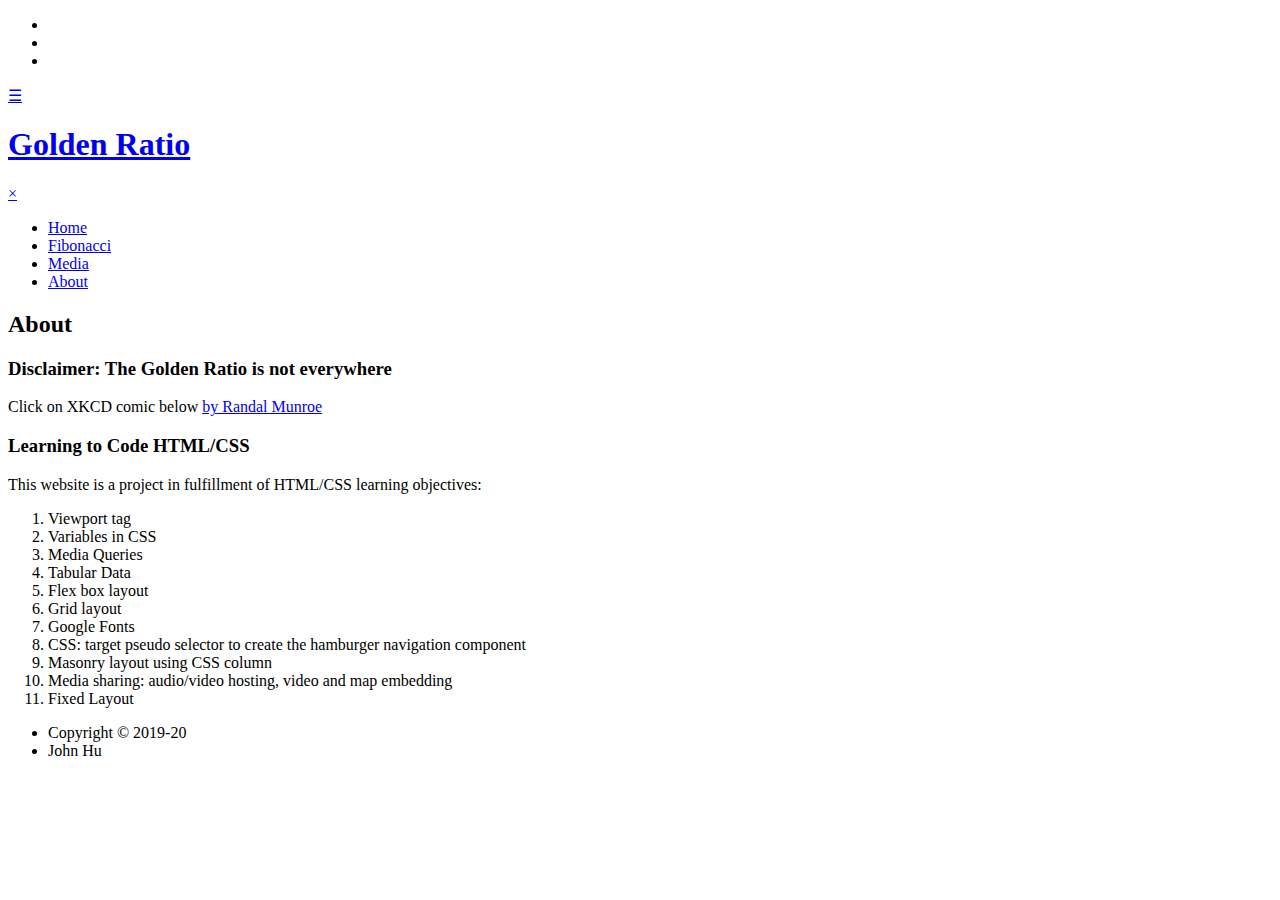
==== about.html @ 76cdd55d "updated html files" ====
<!DOCTYPE html>
<html lang="en">

<head>
    <meta charset="UTF-8">
    <!-- TODO add title -->
    <title>Golden Ratio: About</title>
    <!-- TODO add tags to support responsive website -->
    <meta name="viewport" content="width=device-width, initial-scale=1.0">
    <meta http-equiv="X-UA-Compatible" content="ie=edge">
    <link href="https://fonts.googleapis.com/css?family=Montserrat%7CUbuntu" rel="stylesheet">
    <link rel="stylesheet" href="https://use.fontawesome.com/releases/v5.6.3/css/all.css"
        integrity="sha384-UHRtZLI+pbxtHCWp1t77Bi1L4ZtiqrqD80Kn4Z8NTSRyMA2Fd33n5dQ8lWUE00s/" crossorigin="anonymous">

    <link rel="stylesheet" href="css/style.css">
    <!-- TODO add favicon -->
    <link rel="icon" type="image/png" href="images/phi_640.png">
</head>

<body>
    <ul class="icon-bar">
        <!-- TODO add list items with fontawesome icons -->
        <li>
            <a target="_blank" href="https://www.facebook.com" class="facebook"><i class="fab fa-facebook"></i></a>
        </li>
        <li>
            <a target="_blank" href="https://www.twitter.com" class="twitter"><i class="fab fa-twitter"></i></a>
        </li>
        <li>
            <a target="_blank" href="https://www.github.com" class="github"><i class="fab fa-github"></i></a>
        </li>
    </ul>

    <div class="single-col-container">
        <header class="header">
            <!-- TODO add hamburger and brand to all headers -->
            <a class="toggle open" href="#nav">&#9776;</a>
            <h1 class="brand"><a href="./index.html">Golden Ratio</a></h1>
        </header>

        <nav id="nav">
            <a class="toggle close" href="#">×</a>
            <ul>
                <!-- TODO add list items with navigation and set current page active -->
                <li>
                    <a href="#">Home</a>
                </li>
                <li class="">
                    <a href="fibonacci.html">Fibonacci</a>
                </li>
                <li>
                    <a href="media.html">Media</a>
                </li>
                <li class="active">
                    <a href="about.html">About</a>
                </li>
            </ul>
        </nav>


        <section role="main">
            <h2>About</h2>
            <h3>Disclaimer: The Golden Ratio is not everywhere</h3>
            <p>Click on XKCD comic below <a href="https://www.xkcd.com/1488/" target="_blank"> by Randal Munroe</a> </p>
            <!-- TODO add the xkcd clickable comic in a container -->


            <h3>Learning to Code HTML/CSS</h3>
            <p>This website is a project in fulfillment of HTML/CSS learning objectives:</p>
            <!-- TODO add learning-objectives class to the ordered list -->
            <ol>
                <li>
                    Viewport tag
                </li>
                <li>
                    Variables in CSS
                </li>
                <li>
                    Media Queries
                </li>
                <li>
                    Tabular Data
                </li>
                <li>
                    Flex box layout
                </li>
                <li>
                    Grid layout
                </li>
                <li>
                    Google Fonts
                </li>
                <li>
                    CSS: target pseudo selector to create the hamburger navigation component
                </li>
                <li>
                    Masonry layout using CSS column
                </li>
                <li>
                    Media sharing: audio/video hosting, video and map embedding
                </li>
                <li>
                    Fixed Layout
                </li>
            </ol>
        </section>



        <footer>
            <!-- TODO add footer contents -->
            <ul class="copyright">
                <li>Copyright &copy; 2019-20</li>
                <li>John Hu</li>
            </ul>
        </footer>
    </div>

</body>

</html>
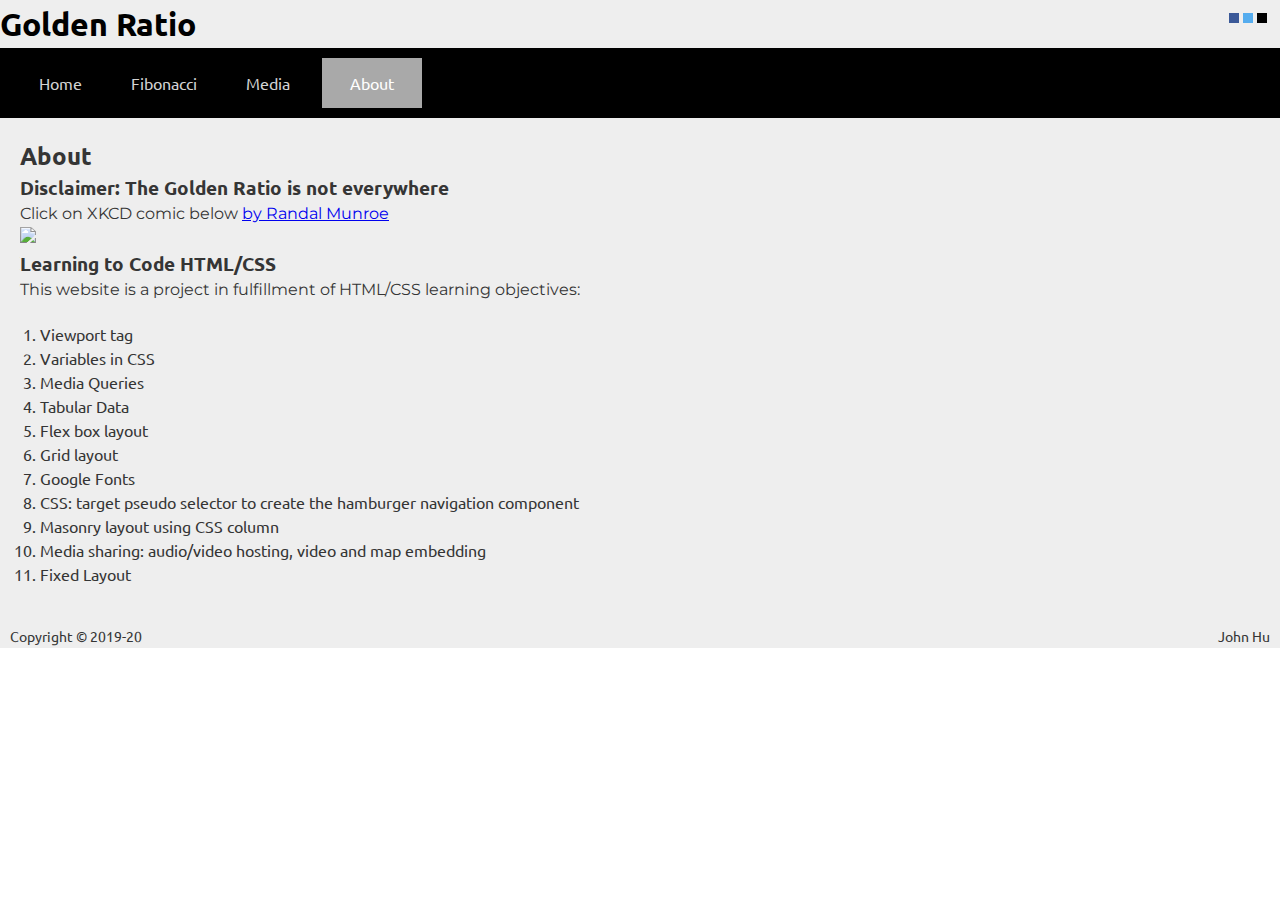
==== commit ccd442bb: "updated HTML and CSS" ====
--- a/about.html
+++ b/about.html
@@ -43,7 +43,7 @@
             <ul>
                 <!-- TODO add list items with navigation and set current page active -->
                 <li>
-                    <a href="#">Home</a>
+                    <a href="index.html">Home</a>
                 </li>
                 <li class="">
                     <a href="fibonacci.html">Fibonacci</a>
@@ -57,52 +57,57 @@
             </ul>
         </nav>
 
-
         <section role="main">
             <h2>About</h2>
             <h3>Disclaimer: The Golden Ratio is not everywhere</h3>
             <p>Click on XKCD comic below <a href="https://www.xkcd.com/1488/" target="_blank"> by Randal Munroe</a> </p>
             <!-- TODO add the xkcd clickable comic in a container -->
-
+            <div class="xkcd-container">
+                    <a href="https://xkcd.com/spiral/" target="_blank">
+                      <img src="https://imgs.xkcd.com/comics/flowcharts.png" />
+                    </a>
+                </div>
 
             <h3>Learning to Code HTML/CSS</h3>
             <p>This website is a project in fulfillment of HTML/CSS learning objectives:</p>
             <!-- TODO add learning-objectives class to the ordered list -->
-            <ol>
-                <li>
-                    Viewport tag
-                </li>
-                <li>
-                    Variables in CSS
-                </li>
-                <li>
-                    Media Queries
-                </li>
-                <li>
-                    Tabular Data
-                </li>
-                <li>
-                    Flex box layout
-                </li>
-                <li>
-                    Grid layout
-                </li>
-                <li>
-                    Google Fonts
-                </li>
-                <li>
-                    CSS: target pseudo selector to create the hamburger navigation component
-                </li>
-                <li>
-                    Masonry layout using CSS column
-                </li>
-                <li>
-                    Media sharing: audio/video hosting, video and map embedding
-                </li>
-                <li>
-                    Fixed Layout
-                </li>
-            </ol>
+            <div class="learning-objectives">
+                <ol>
+                    <li>
+                        Viewport tag
+                    </li>
+                    <li>
+                        Variables in CSS
+                    </li>
+                    <li>
+                        Media Queries
+                    </li>
+                    <li>
+                        Tabular Data
+                    </li>
+                    <li>
+                        Flex box layout
+                    </li>
+                    <li>
+                        Grid layout
+                    </li>
+                    <li>
+                        Google Fonts
+                    </li>
+                    <li>
+                        CSS: target pseudo selector to create the hamburger navigation component
+                    </li>
+                    <li>
+                        Masonry layout using CSS column
+                    </li>
+                    <li>
+                        Media sharing: audio/video hosting, video and map embedding
+                    </li>
+                    <li>
+                        Fixed Layout
+                    </li>
+                </ol>
+            </div>
         </section>
 
 
--- a/css/style.css
+++ b/css/style.css
@@ -0,0 +1,405 @@
+/* TODO supply CSS */
+* {
+    box-sizing: border-box;
+    margin: 0;
+    padding: 0;
+}
+
+/*Add variables for color palette*/
+:root {
+    --main-bg-color: white;
+    --main-text-color: #353535;
+    --container-bg-color: rgb(238, 238, 238);
+    --nav-bg-color: black;
+    --nav-text-color: lightgray;
+    --nav-hover-color: darkgray;
+    --nav-active: white;
+    --mason-border-color: #999;
+    --brand-color: black;
+    --font-serif-titles: 'Ubuntu', serif;
+    --font-serif-text: 'Montserrat', serif;
+    --container-bg-color: #eeeeee;
+    --masonry-bg-color: #fff;
+    --masonry-link: black;
+    --facebook-bg: #3B5998;
+    --twitter-bg: #55ACEE;
+    --github-bg: #000;
+    --icon-hover: goldenrod;
+    --icon-color: white;
+    --credit-hover-color: white;
+    --credit-hover-bg: black;
+    --calc-table-border: #ddd;
+    --math-color: white;
+    --math-bg-color: black;
+}
+
+/*Apply fonts to major elements*/
+h1,
+h2,
+h3,
+h4,
+h5,
+h6,
+footer,
+h1 a,
+li a {
+    font-family: var(--font-serif-titles);
+}
+
+figcaption {
+    font-family: var(--font-serif-titles);
+    font-size: .7rem
+}
+
+p {
+    font-family: var(--font-serif-text);
+}
+
+/*Style brand*/
+.brand a {
+    color: var(--brand-color);
+    text-decoration: none;
+}
+
+/*Set up mobile-first grid for layout*/
+.container {
+    display: grid;
+    grid-template-columns: 1fr;
+    grid-gap: 5px;
+}
+
+/*Apply basic styles to container items*/
+.single-col-container>*,
+.container>* {
+    color: var(--main-text-color);
+    line-height: 1.5;
+    background: var(--container-bg-color);
+}
+
+.single-col-container nav,
+.container nav {
+    padding: 10px;
+}
+
+/*direct child aside of container*/
+.container>aside,
+section {
+    padding: 20px;
+}
+
+footer {
+    padding: 0 10px;
+}
+
+/* Apply nav styling */
+.single-col-container nav,
+.container nav {
+    background-color: var(--nav-bg-color);
+}
+
+nav ul {
+    list-style: none;
+    margin: 0;
+    padding: 0;
+}
+
+nav a {
+    color: var(--nav-text-color);
+    text-decoration: none;
+}
+
+nav a:hover {
+    text-decoration: none;
+}
+
+/*removes hamburger underline*/
+a.toggle {
+    text-decoration: none;
+}
+
+nav .active {
+    background-color: var(--nav-hover-color);
+    height: 50px;
+    line-height: 50px;
+}
+
+nav li {
+    text-align: center;
+}
+
+nav .active a {
+    color: var(--nav-active);
+}
+
+/* Set up media query for different screen sizes */
+@media only screen and (min-width: 600px) {
+
+    /* grid */
+    .single-col-container,
+    .container {
+        grid-template-columns: repeat(4, 1fr);
+    }
+
+    /* specific item styles */
+    .single-col-container,
+    .container header,
+    .container nav,
+    .container footer {
+        grid-column: span 4;
+    }
+
+    .container section {
+        grid-column: span 3;
+    }
+
+    /* nav styles */
+    nav ul li {
+        display: inline-block;
+        width: 100px;
+
+    }
+
+    /* hide toggle */
+    .toggle {
+        display: none;
+    }
+
+    .header {
+        width: 100%;
+        height: auto;
+        background-image: url("../images/fibonacci-numbers.png");
+        background-repeat: no-repeat;
+        background-size: 100% 100%;
+    }
+
+}
+
+/* Media query for smaller devices */
+@media only screen and (max-width: 599px) {
+
+    #nav {
+        transition: transform .3s ease-in-out;
+        top: 0;
+        bottom: 0;
+        position: fixed;
+        width: 300px;
+        right: -340px;
+    }
+
+    #nav:target {
+        transform: translateX(-340px);
+    }
+
+    .close {
+        text-align: right;
+        display: block;
+        text-decoration: none;
+        font-size: 3em;
+        position: relative;
+        top: -30px;
+    }
+
+    .open {
+        text-align: left;
+        color: var(--main-text-color);
+        font-size: 2em;
+        padding-left: 5px;
+    }
+
+}
+
+/* Set up 3 column masonry layout */
+.golden-mason img {
+    width: 100%;
+}
+
+.golden-mason article {
+    padding: 20px;
+    border: 1px solid var(--mason-border-color);
+    border-radius: 5px;
+    background-color: var(masonry-bg-color);
+}
+
+.golden-mason a:link,
+.golden-mason a:visited {
+    color: var(--masonry-link);
+}
+
+.golden-mason h1 {
+    margin-top: 0;
+    margin-left: 0.75rem;
+}
+
+.golden-mason {
+    column-count: 3;
+    columns: 250px;
+    column-gap: 10px;
+}
+
+.golden-mason article {
+    break-inside: avoid-column;
+    margin-bottom: 1rem;
+}
+
+.golden-mason p {
+    font-size: .9rem;
+}
+
+/* Set up aside text styling */
+aside p {
+    font-size: .9rem;
+}
+
+/* Set up flexbox styling for footer */
+ul.copyright {
+    padding: 0;
+    display: flex;
+    list-style-type: none;
+    justify-content: space-between;
+}
+
+.copyright li {
+    font-size: .9rem;
+}
+
+/* Add styling for icon bar social links */
+.icon-bar {
+    position: fixed;
+    top: 1%;
+    right: 1%;
+    /*changed 4 to 1% to match space from top*/
+}
+
+icon-bar ul {
+    list-style-type: none;
+}
+
+.icon-bar li {
+    display: inline-block;
+}
+
+.icon-bar a {
+    display: block;
+    text-align: center;
+    padding: 5px;
+    transition: all 0.3s ease;
+    font-size: 20px;
+}
+
+.icon-bar a:hover {
+    background-color: var(--icon-hover);
+}
+
+.facebook {
+    background-color: var(--facebook-bg);
+    color: var(--icon-color)
+}
+
+.twitter {
+    background-color: var(--twitter-bg);
+    color: var(--icon-color);
+}
+
+.github {
+    background-color: var(--github-bg);
+    color: var(--icon-color);
+}
+
+/* Style the credits */
+.credits ul {
+    list-style-type: none;
+    padding: 0;
+}
+
+.credits a {
+    font-size: .7em;
+    text-decoration: none;
+    color: var(--main-text-color);
+}
+
+.credits a:hover {
+    background-color: var(--credit-hover-bg);
+    color: var(--credit-hover-color);
+    cursor: pointer;
+}
+
+/* Style the aside images on fibonacci */
+.fib-aside {
+    display: flex;
+    flex-direction: column;
+    align-items: center;
+}
+
+.fib-aside img {
+    width: 180px;
+    height: auto;
+}
+
+/* Style math presentation on fibonacci.html */
+.math {
+    margin: 20px auto;
+    padding: 10px 20px;
+    /*changed 30 to 20, looks better*/
+    width: 200px;
+    background-color: var(--math-bg-color);
+    color: var(--math-color);
+}
+
+/* Add styling for responsive iframes */
+.resp-container {
+    position: relative;
+    overflow: hidden;
+    padding-top: 56.25%;
+}
+
+.resp-iframe {
+    position: absolute;
+    top: 0;
+    left: 0;
+    width: 100%;
+    height: 100%;
+    border: 0;
+}
+
+/* Provide containers for media iframes */
+.frame-container {
+    margin: 0 auto;
+    width: 80%;
+}
+
+.frame-container {
+    text-align: center;
+}
+
+.audio-container {
+    display: grid;
+    grid-template-columns: repeat(auto-fill, minmax(300px, 1fr));
+    /* see notes below */
+
+    background-color: var(--nav-text-color);
+    align-items: center;
+}
+
+@media only screen and (min-width: 600px) {
+    .audio-container {
+        grid-template-columns: 1fr 1fr;
+    }
+
+    .audio-container iframe {
+        margin-top: 20px;
+    }
+}
+
+/* Provide container styling for about.html */
+.learning-objectives {
+    margin: 20px;
+  }
+  
+  .learning-objectives li {
+    font-family: var(--font-serif-titles);
+  }
+  
+  .xkcd-container img {
+    width: 320px;
+    height: auto;
+  }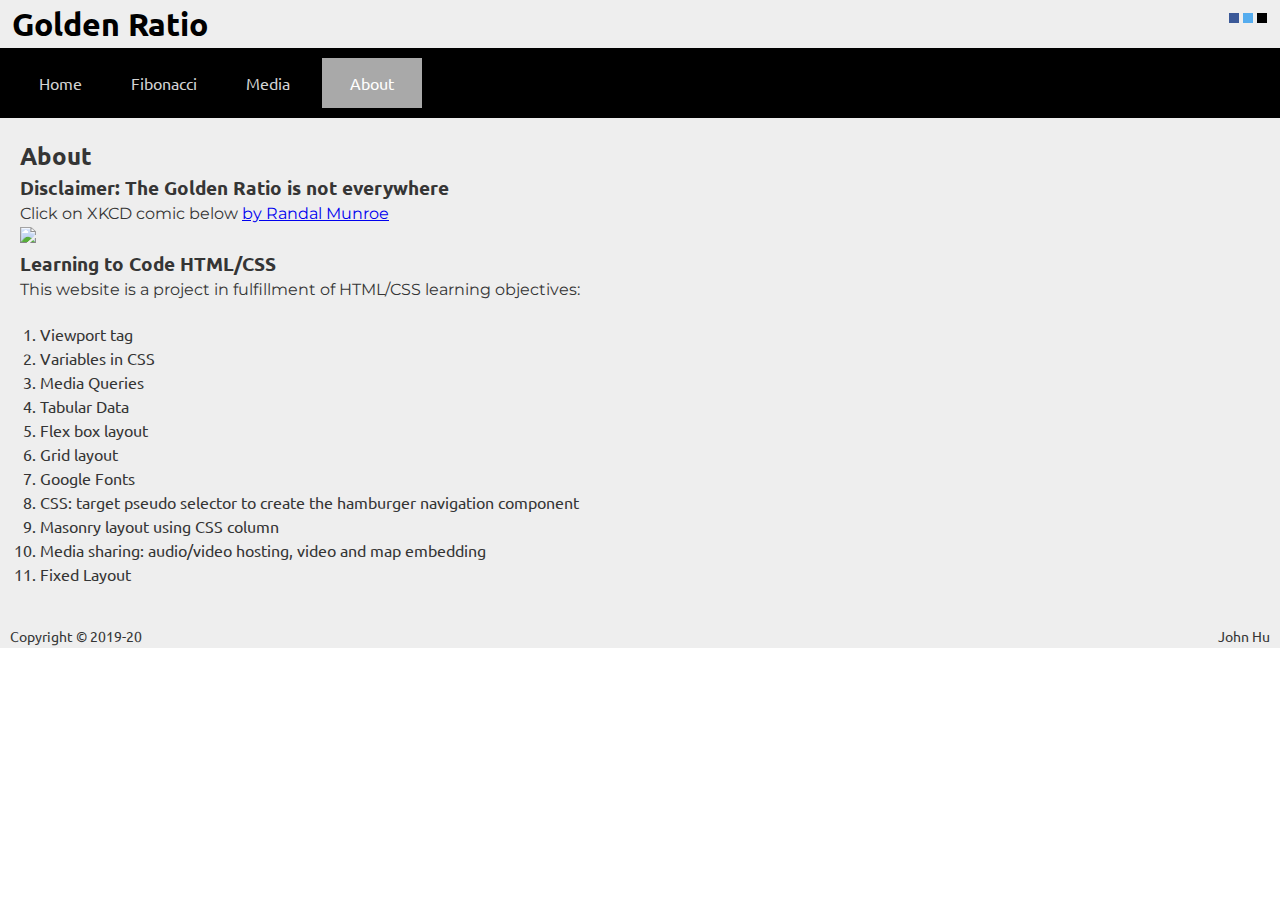
==== commit 50dc3ffd: "added table styling" ====
--- a/about.html
+++ b/about.html
@@ -110,8 +110,6 @@
             </div>
         </section>
 
-
-
         <footer>
             <!-- TODO add footer contents -->
             <ul class="copyright">
--- a/css/style.css
+++ b/css/style.css
@@ -56,6 +56,12 @@
 }
 
 /*Style brand*/
+.brand {
+    padding-left: 12px;
+}
+
+/*change: padding on left, design choice*/
+
 .brand a {
     color: var(--brand-color);
     text-decoration: none;
@@ -335,11 +341,37 @@
     height: auto;
 }
 
+/*Style table with Fibonacci calculations*/
+.calc-table table {
+    font-family: arial, sans-serif;
+    border-collapse: collapse;
+    border-spacing: 0;
+    width: 100%;
+    border: 1px solid var(--calc-table-border);
+}
+
+.calc-table th,
+.cacl-table td {
+    border: 1px solid var(--calc-table-border);
+    text-align: left;
+    padding: 8px;
+}
+
+.calc-table tr:nth-child(even) {
+    background-color: var(--calc-table-border);
+}
+
+.calc-table caption {
+    caption-side: top;
+    text-align: left;
+    font-style: italic;
+}
+
 /* Style math presentation on fibonacci.html */
 .math {
     margin: 20px auto;
     padding: 10px 20px;
-    /*changed 30 to 20, looks better*/
+    /*change: 30 to 20px, design choice*/
     width: 200px;
     background-color: var(--math-bg-color);
     color: var(--math-color);
@@ -393,13 +425,13 @@
 /* Provide container styling for about.html */
 .learning-objectives {
     margin: 20px;
-  }
-  
-  .learning-objectives li {
+}
+
+.learning-objectives li {
     font-family: var(--font-serif-titles);
-  }
-  
-  .xkcd-container img {
+}
+
+.xkcd-container img {
     width: 320px;
     height: auto;
-  }+}